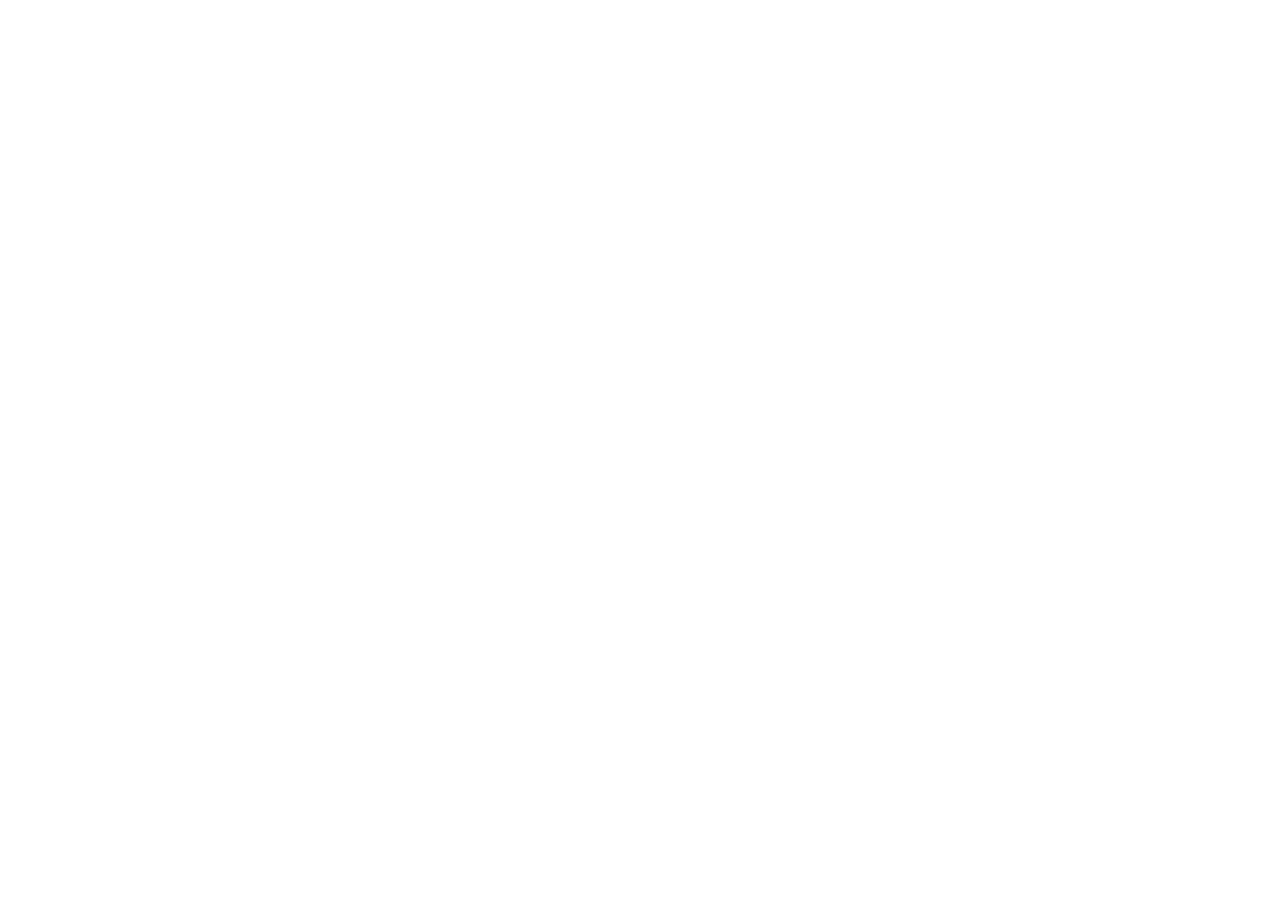
==== index.html @ 62f54619 "base files + sketch very basic" ====
<!DOCTYPE html>
<html lang="en">
<head>
    <meta charset="UTF-8">
    <meta name="viewport" content="width=device-width, initial-scale=1.0">
    <title>Welcome!!</title>
</head>
<body>
    
</body>
</html>
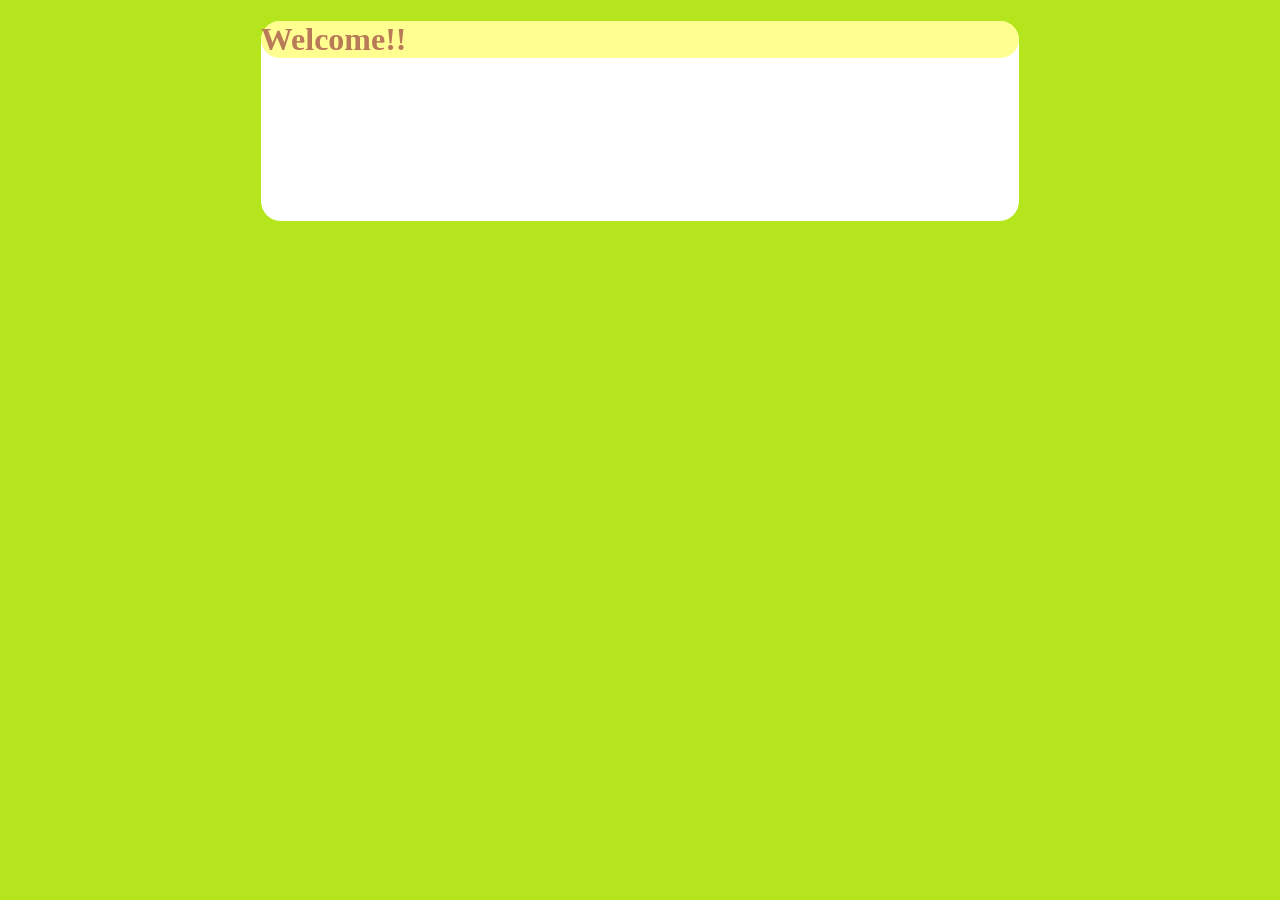
==== commit 965dbf35: "basic html, css + readme change" ====
--- a/index.html
+++ b/index.html
@@ -6,6 +6,16 @@
     <title>Welcome!!</title>
 </head>
 <body>
-    
+    <div id="body">
+        <header>
+            <h1>Welcome!!</h1>
+        </header>
+
+        <main>
+
+        </main>
+    </div>
+    <footer></footer>
 </body>
+<link rel="stylesheet" href="style.css">
 </html>
--- a/style.css
+++ b/style.css
@@ -0,0 +1,25 @@
+/* PALETTE
+#B5E61D bg green
+#22B14C dark green
+#FFFE91 light yellow
+#B97A57 Brown*/
+
+body{
+    background-color: #B5E61D;
+}
+
+#body{
+    background-color: white;
+    height: 200px;
+    border-radius: 20px;
+    width: 60%;
+    margin: auto;
+}
+
+header{
+    background-color: #FFFE91;
+    color: #B97A57;
+    border-radius: 20px;
+
+    font-family: cursive;
+}
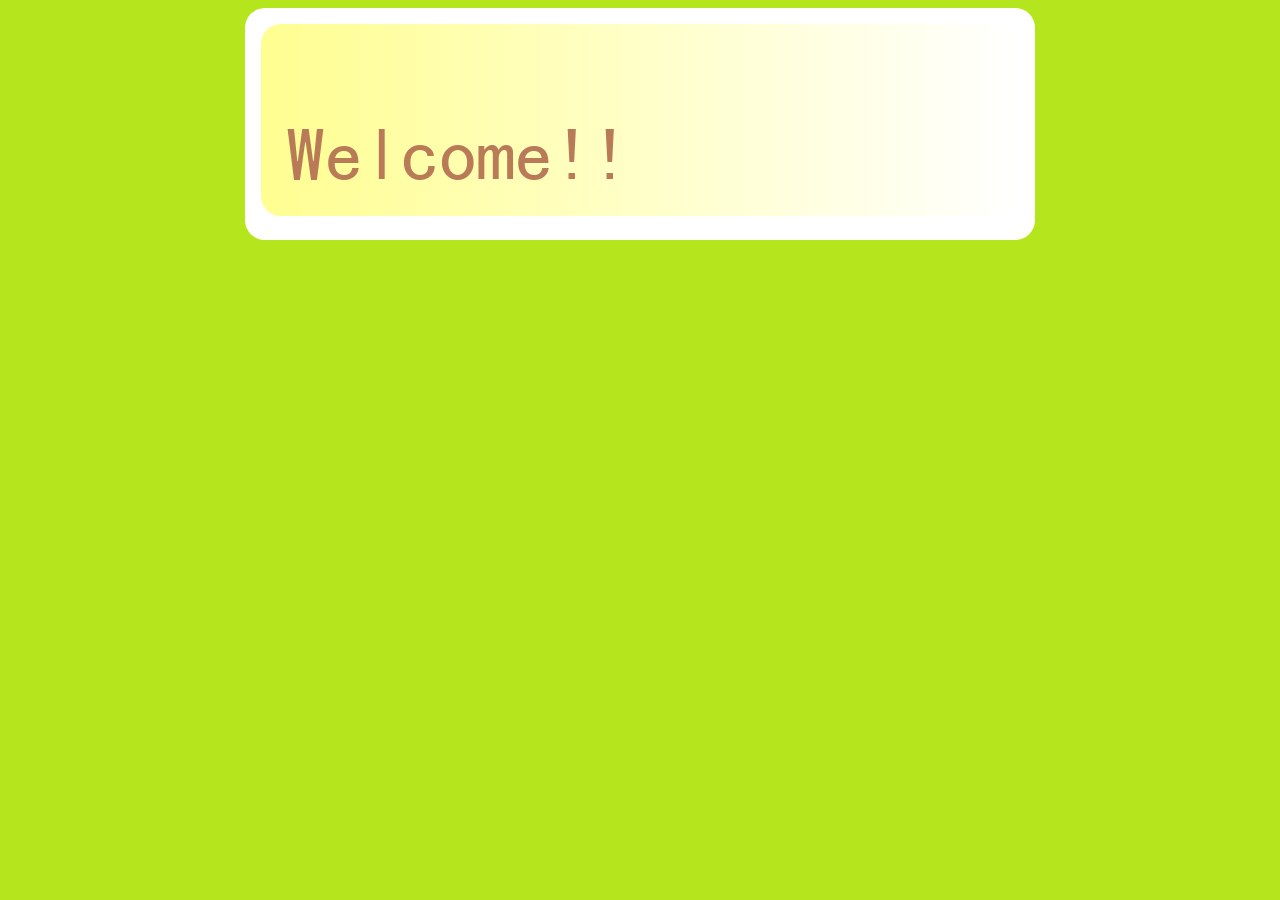
==== commit 3cc50918: "basic css and html + fonts" ====
--- a/index.html
+++ b/index.html
@@ -4,11 +4,19 @@
     <meta charset="UTF-8">
     <meta name="viewport" content="width=device-width, initial-scale=1.0">
     <title>Welcome!!</title>
+
+    <!--DotGothic16 font-->
+    <link rel="preconnect" href="https://fonts.googleapis.com">
+    <link rel="preconnect" href="https://fonts.gstatic.com" crossorigin>
+    <link href="https://fonts.googleapis.com/css2?family=DotGothic16&display=swap" rel="stylesheet">
+
 </head>
 <body>
     <div id="body">
         <header>
-            <h1>Welcome!!</h1>
+            <div id="decoracion">
+                <p>Welcome!!</p>
+            </div>
         </header>
 
         <main>
--- a/style.css
+++ b/style.css
@@ -3,6 +3,17 @@
 #22B14C dark green
 #FFFE91 light yellow
 #B97A57 Brown*/
+
+.dotgothic16-regular {
+  font-family: "DotGothic16", sans-serif;
+  font-weight: 400;
+  font-style: normal;
+}
+
+@font-face {
+    font-family: "MS Gothic";
+    src: url(fonts/MS-Gothic/MSGOTHIC.TTF);
+}
 
 body{
     background-color: #B5E61D;
@@ -14,12 +25,32 @@
     border-radius: 20px;
     width: 60%;
     margin: auto;
+    padding: 1rem;
 }
 
 header{
-    background-color: #FFFE91;
+    background-image: linear-gradient(to right,#FFFE91, white);
     color: #B97A57;
     border-radius: 20px;
 
-    font-family: cursive;
-}+    font-family: "MS Gothic";
+
+    padding: 1rem;
+    display: flex;
+    flex-direction: column;
+    justify-content: flex-end;
+    p{
+        font-size: 75px;
+        margin: auto;
+        margin-bottom: 10px;
+        margin-left: 10px;
+    }
+    height: 10rem;
+
+}
+
+/*#decoracion{
+    padding: 5px;
+    background-image: linear-gradient(to right,#FFFE91, white);
+    border-radius: 20px;
+}*/
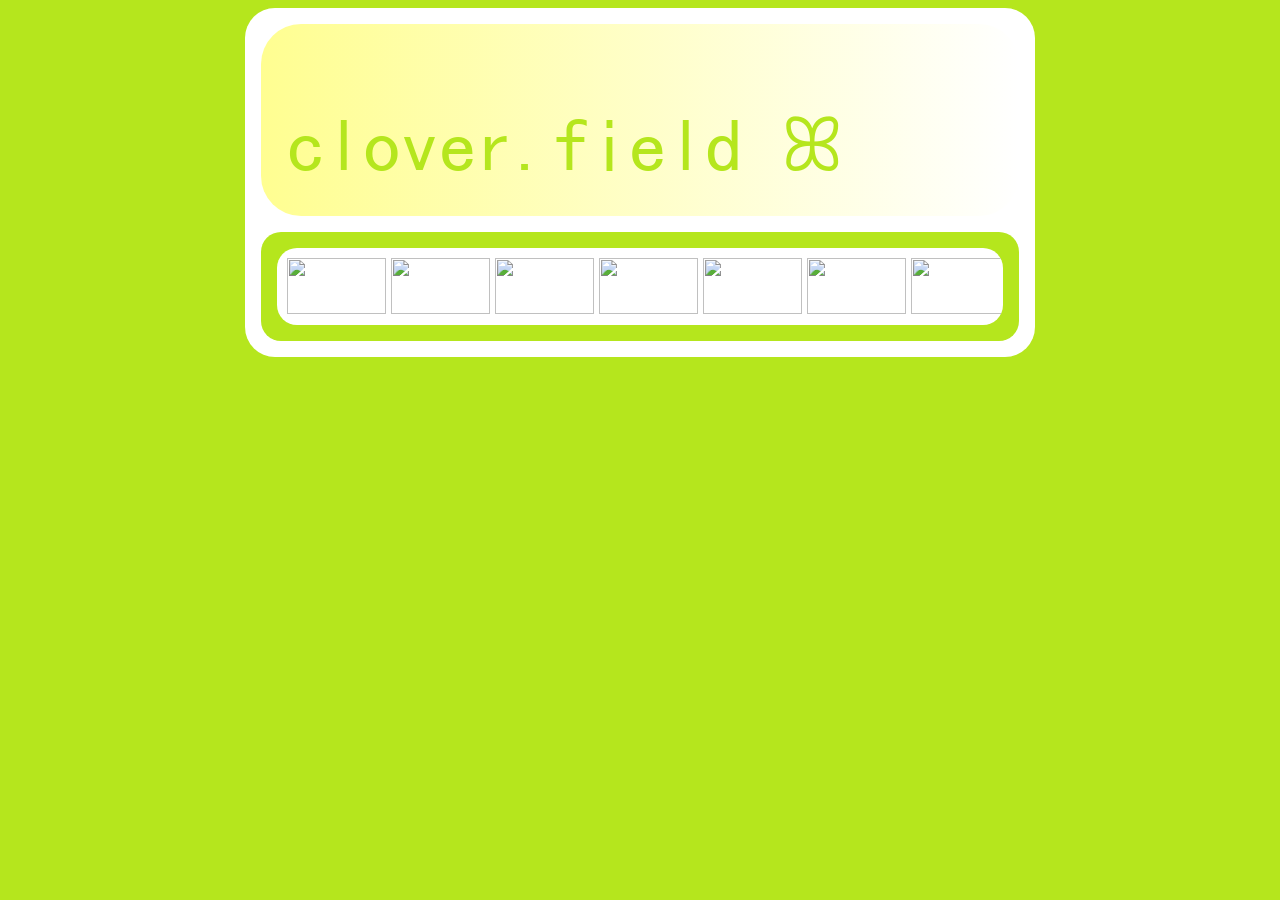
==== commit 1bc89b67: "Stamps and header + favicons" ====
--- a/index.html
+++ b/index.html
@@ -1,23 +1,56 @@
+<!-- Hello!!
+if you're reading this, then you are looking at my code! (nothing new)
+you are not allowed to copypaste anything from my website, but feel free to get inspiration here ^^
+if you see something done in an odd way, no you didn't. also some things are in spanish because I speak spanish.
+fuck AI I did this shitty website with my own hands!!
+-->
+
 <!DOCTYPE html>
 <html lang="en">
 <head>
     <meta charset="UTF-8">
     <meta name="viewport" content="width=device-width, initial-scale=1.0">
-    <title>Welcome!!</title>
-
-    <!--DotGothic16 font-->
-    <link rel="preconnect" href="https://fonts.googleapis.com">
-    <link rel="preconnect" href="https://fonts.gstatic.com" crossorigin>
-    <link href="https://fonts.googleapis.com/css2?family=DotGothic16&display=swap" rel="stylesheet">
-
+    <title>cloverfield</title>
+    <link rel="icon" type="image/x-icon" href="/imgs/favicon.ico">
 </head>
 <body>
     <div id="body">
         <header>
             <div id="decoracion">
-                <p>Welcome!!</p>
+                <p>clover.field ꕤ</p>
             </div>
         </header>
+
+        <div id="stamp-container">
+            <div id="stamp-marquee"> 
+                <div id="stamp-holder">
+                    <img class="stamp" src="https://64.media.tumblr.com/32cdcdfa362ee4c6d15b1f651e6c5794/1772854da6a99e02-53/s100x200/edec7ddabb10783f7f89296ff428a87007aa63c4.gifv">
+                    <img class="stamp" src="https://64.media.tumblr.com/379b03784dcb920a47936107678aecf6/d707fae9335da723-b8/s100x200/021e5696598de5e355f07e365223d9720797f44c.pnj">
+                    <img class="stamp" src="https://64.media.tumblr.com/6399e6fcdf1c1a35a3f7d14c6675221a/c269689ff15e8bee-5d/s100x200/528ce40b106833e4a88c0f1baaccbd7f216cd0a7.pnj">
+                    <img class="stamp" src="https://64.media.tumblr.com/077a80c3443097a5e503fa762dbd7fc9/cfb752421e30be5b-1d/s100x200/5c69e2e8d0da7de25f5499ac44227c7f727aabc5.pnj">
+                    <img class="stamp" src="https://64.media.tumblr.com/e9bec28557565d011fbeb52d4a749e17/b4963413b3d05ae7-9f/s100x200/e85cd5b4a6fa38f9f20de1d99c00e614eb1f6eaa.pnj">
+                    <img class="stamp" src="https://64.media.tumblr.com/cc0c10d58aba899a80f9cf8b91c59090/8fb2527e26ea09fc-6f/s250x400/f21b3fbf782ccd58bd40a0c5a5a9b3b61ad1ebe6.gifv">
+                    <img class="stamp" src="https://64.media.tumblr.com/e933e587e237eaabe9e6c993835cd84b/82f062ad64b65975-de/s100x200/6a7ce10e32d8826329afcdd75d28ac914e66a42f.pnj">
+                    <img class="stamp" src="https://64.media.tumblr.com/c6bdfdbbdf44b48443f6853c5f80a462/82f062ad64b65975-bd/s100x200/39bccfa9daaa8be3fe8966842986fd3b866e35d5.pnj">
+                    <img class="stamp" src="https://64.media.tumblr.com/744850965a4476c0e72622baa90b3d8a/bb638c4c65955b02-5a/s250x400/863fbc80b4140458656163c9c5b26764b73c6fd5.pnj">
+                    <img class="stamp" src="https://64.media.tumblr.com/994b77a56707c84134bd1bc9797a1323/c6e7a7724f2f59c0-47/s400x600/8b53d76632b493a3fede0348f2daba25a9a63a23.pnj">
+                    <img class="stamp" src="https://64.media.tumblr.com/5a323fd074bdd8eadfb2f8b969374f39/b2e472a8bd91bb61-a1/s100x200/e0d07d9ca2de36bad31b5479fedba4307279886e.pnj">
+                    <img class="stamp" src="https://64.media.tumblr.com/b21e990cfbcc3b66489f88d7af558e24/3c7512c789785a26-e7/s250x400/2bf12630a5c195533d580f862c53f3427e2cb22b.gifv">
+                    <img class="stamp" src="https://64.media.tumblr.com/8bbb60ccbdd3a078ae967f1772d8bc60/c269689ff15e8bee-cc/s250x400/849cb3ca0bb8b5102887de00f9413c083a10354a.gifv">
+                    <img class="stamp" src="https://64.media.tumblr.com/9643f80e224cecbca7e755010568c90a/6db96f7ecd419257-8a/s100x200/06604ba94377b484fc28acff056722fc2992e5c3.pnj">
+                    <img class="stamp" src="https://64.media.tumblr.com/bf18122ed74442e5224661f81073b0b8/712e794bff568974-83/s100x200/7c51c4f05a668f6d395c038c1e7b5783651c75f6.pnj">
+                    <img class="stamp" src="https://64.media.tumblr.com/815e67f128e6934a5a46bb8561344a84/79db89ea4dd40b8f-15/s100x200/640e3d24bfc22cb9b3af10b1d859c8d7d8799eff.pnj">
+                    <img class="stamp" src="https://64.media.tumblr.com/e3185c3d4cf7eb24b48c38078817c57f/79db89ea4dd40b8f-d1/s100x200/4253ef33791040195781a7f748b4eb5ee87f39c1.pnj">
+                    <img class="stamp" src="https://64.media.tumblr.com/1646edadb9af792d820f05c6b1e7dfcb/2f8834b47d90034d-af/s250x400/699cafc7b95a3208924665b4dcc3be2bf34326f4.pnj">
+                    <img class="stamp" src="https://64.media.tumblr.com/1670a143ad2c678837d3f76292bd1361/b9fa967118b999fa-0a/s100x200/93921296967e2bed424ba9525f44f10dcee0ee86.pnj">
+                    <img class="stamp" src="https://64.media.tumblr.com/a0a6641c5fa002d42554460c51a5a52e/ff58a3af22f3bbb7-da/s100x200/aea3a417088f96697aa2245807019ac6ddb97aaa.jpg">
+                    <img class="stamp" src="https://64.media.tumblr.com/b6c12822c0d901dbecfb8962655f717d/c91e8a21ee867eef-55/s100x200/b735483b4c4aacd0e79e9c8e1fd3b941ba4d3a62.pnj">
+                    <img class="stamp" src="https://64.media.tumblr.com/1f05704d0bb02629e4f0c9d2956d3f07/473928ea48888009-80/s100x200/de965c3755aa2cc768b659ab2a750e6bd101a16e.gifv">
+                    <img class="stamp" src="https://64.media.tumblr.com/a1555693a5eda94e1d74a1a7b35f92d4/08dc254342852b38-50/s100x200/a431ba05a86438b7a04faa06389c7139c377916e.gifv">
+                </div>
+            </div>
+        </div>
+        
 
         <main>
 
--- a/style.css
+++ b/style.css
@@ -15,14 +15,24 @@
     src: url(fonts/MS-Gothic/MSGOTHIC.TTF);
 }
 
+/*image classes*/
+
+.stamp{
+    height: 56px;
+    width: 99px;
+    margin-right: 5px;
+}
+
+/*html stuff*/
+
 body{
     background-color: #B5E61D;
 }
 
 #body{
     background-color: white;
-    height: 200px;
-    border-radius: 20px;
+    height: fit-content;
+    border-radius: 30px;
     width: 60%;
     margin: auto;
     padding: 1rem;
@@ -30,8 +40,8 @@
 
 header{
     background-image: linear-gradient(to right,#FFFE91, white);
-    color: #B97A57;
-    border-radius: 20px;
+    color: #B5E61D;
+    border-radius: 40px;
 
     font-family: "MS Gothic";
 
@@ -49,6 +59,52 @@
 
 }
 
+#stamp-container{
+    background-color: #B5E61D; 
+    padding: 1rem; 
+    border-radius: 20px;
+    margin-top: 1rem;
+}
+
+#stamp-marquee{
+    background-color: white;
+    padding: 10px;
+    border-radius: 20px;
+
+    height: 57px;
+    overflow-y: hidden;
+    overflow-x: hidden;
+    display: flex;
+
+    user-select: none;
+}
+
+#stamp-holder{
+    animation: stamp-scroll 20s infinite linear;
+    display: flex;
+}
+
+#stamp-holder:hover{
+    animation-play-state: paused;
+}
+
+/*animations*/
+@keyframes stamp-scroll {
+    0%{
+        transform: translateX(80%);
+    }
+    100%{
+        transform: translateX(-100%);
+    }
+}
+
+@media (prefers-reduced-motion: reduce) {
+  #stamp-holder {
+    animation: none;
+  }
+}
+
+
 /*#decoracion{
     padding: 5px;
     background-image: linear-gradient(to right,#FFFE91, white);
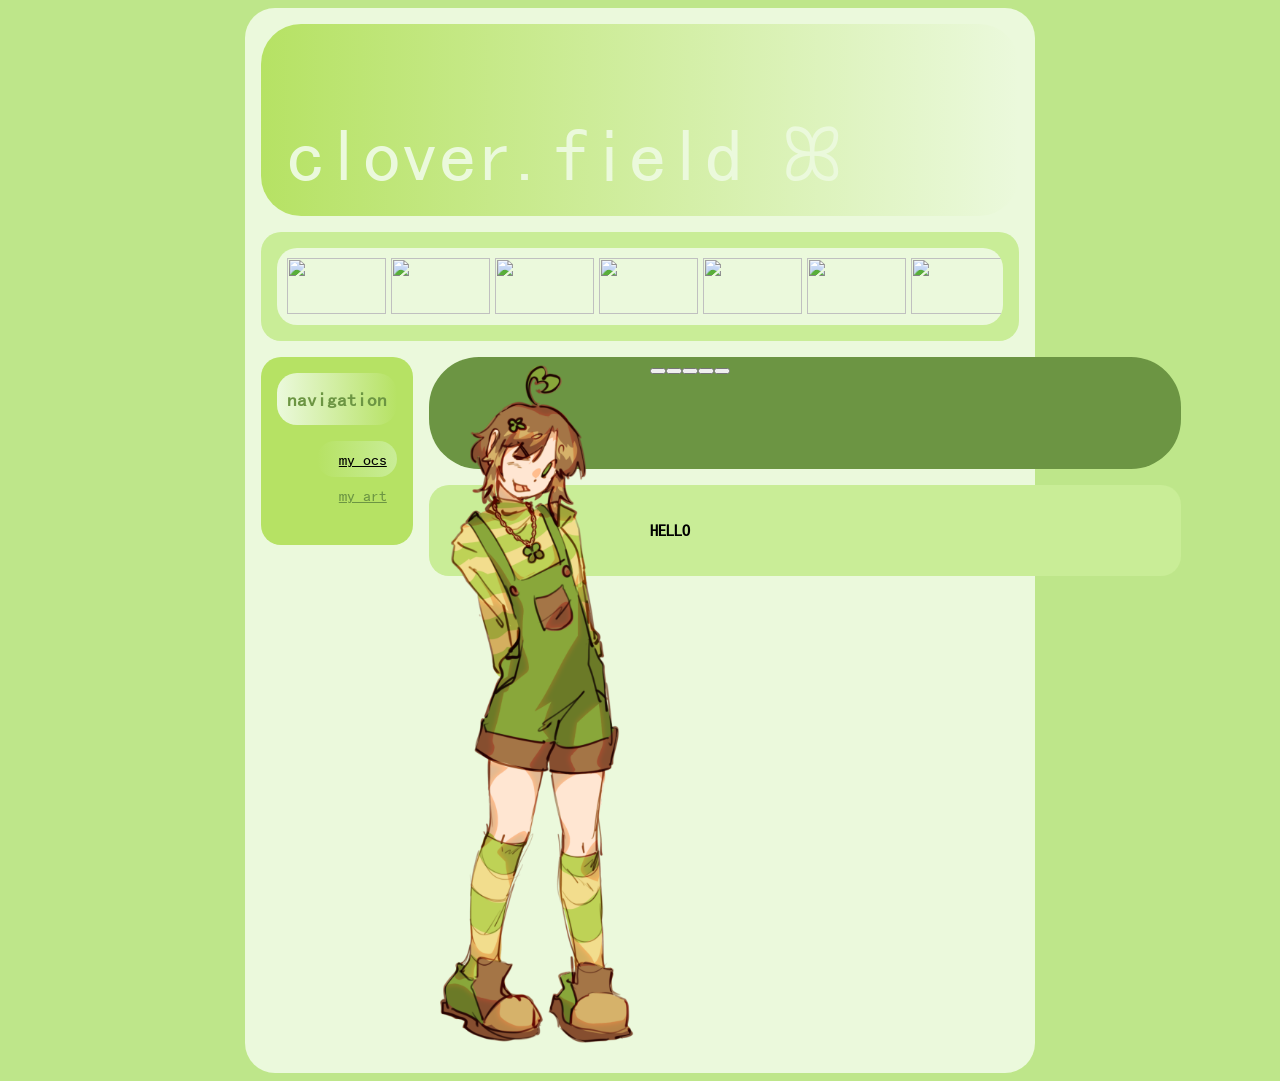
==== commit 8a8f8698: "nav + palette and aesthetic changes" ====
--- a/index.html
+++ b/index.html
@@ -50,10 +50,36 @@
                 </div>
             </div>
         </div>
-        
 
         <main>
-
+            <nav>
+                <div id="nav-title">
+                    <h3>navigation</h3>
+                </div>
+                <ul>
+                    <li>
+                        <div class="nav-item" id="nav-1">
+                            <a href="oc-map.html">my ocs</a>
+                        </div>
+                    </li>
+                    <li>
+                        <div class="nav-item" id="nav-2">
+                            <a href="">my art </a>
+                        </div>
+                    </li>
+                </ul>
+            </nav>
+            <div>
+                <img id="persona" src="imgs/persona.png">
+                <div>
+                    <div id="buttons">
+                        <button></button><button></button><button></button><button></button><button></button>
+                    </div>
+                    <section id="info-holder">
+                        <h4>HELLO</h4>
+                    </section>
+                </div>
+            </div>
         </main>
     </div>
     <footer></footer>
--- a/style.css
+++ b/style.css
@@ -2,17 +2,27 @@
 #B5E61D bg green
 #22B14C dark green
 #FFFE91 light yellow
-#B97A57 Brown*/
-
-.dotgothic16-regular {
-  font-family: "DotGothic16", sans-serif;
-  font-weight: 400;
-  font-style: normal;
-}
+#B97A57 Brown
+
+#E8F5E9 White
+#A5D6A7 light green
+#66BB6A green
+#1B5E20 dark green
+
+#EBF9DC White
+#C9ED97 light green
+#B6E264 green
+#6C9543 dark green
+*/
 
 @font-face {
     font-family: "MS Gothic";
     src: url(fonts/MS-Gothic/MSGOTHIC.TTF);
+}
+
+::selection {
+  color: white;
+  background: #B6E264;
 }
 
 /*image classes*/
@@ -26,11 +36,11 @@
 /*html stuff*/
 
 body{
-    background-color: #B5E61D;
+    background-color: #bee68a;
 }
 
 #body{
-    background-color: white;
+    background-color: #EBF9DC;
     height: fit-content;
     border-radius: 30px;
     width: 60%;
@@ -39,8 +49,8 @@
 }
 
 header{
-    background-image: linear-gradient(to right,#FFFE91, white);
-    color: #B5E61D;
+    background-image: linear-gradient(to right,#B6E264, #EBF9DC);
+    color: #EBF9DC;
     border-radius: 40px;
 
     font-family: "MS Gothic";
@@ -52,7 +62,6 @@
     p{
         font-size: 75px;
         margin: auto;
-        margin-bottom: 10px;
         margin-left: 10px;
     }
     height: 10rem;
@@ -60,14 +69,14 @@
 }
 
 #stamp-container{
-    background-color: #B5E61D; 
+    background-color: #C9ED97; 
     padding: 1rem; 
     border-radius: 20px;
     margin-top: 1rem;
 }
 
 #stamp-marquee{
-    background-color: white;
+    background-color: #EBF9DC;
     padding: 10px;
     border-radius: 20px;
 
@@ -86,6 +95,91 @@
 
 #stamp-holder:hover{
     animation-play-state: paused;
+}
+
+main{
+    display: flex;
+    gap: 1rem;
+    margin-top: 1rem;
+}
+
+nav{
+    background-color: #B6E264;
+    padding: 1rem;
+
+    border-radius: 20px;
+
+    width: 20rem;
+    height: fit-content;
+
+    font-family: "MS Gothic";
+
+    ul{
+        list-style-type: none;
+    }
+
+    #nav-title{
+        background-image: linear-gradient(to right, #EBF9DC, #B6E264);
+        padding: 10px;
+        border-radius: 20px;
+        height: 2rem;
+        color: #6C9543;
+        display: flex;
+        align-items: center;
+
+        h3{
+            margin: 0;
+        }
+    }
+
+    .nav-item{
+        padding: 10px;
+        border-radius: 50px;
+        text-align: right;
+        user-select: none;
+        a:link{
+            color: black;
+        }
+
+        a:visited{
+            color: #6C9543;
+        }
+    }
+
+    #nav-1:hover{
+        background-image: linear-gradient(to left, #EBF9DC, #EBF9DC);
+        color: #6C9543;
+        a:link{
+            color: #6C9543;
+        }
+    }
+
+    #nav-1{
+        background-image: linear-gradient(to left, #C9ED97, #B6E264);
+    }
+}
+
+#persona{
+    height: 700px;
+    float: left;
+}
+
+#buttons{
+    background-color: #6C9543;
+    border-radius: 50px;
+    height: 7rem;
+    margin-bottom: 1rem;
+}
+
+#info-holder{
+    background-color: #C9ED97;
+    width: 45rem;
+    border-radius: 20px;
+
+    padding: 1rem;
+
+
+    font-family: "MS Gothic";
 }
 
 /*animations*/
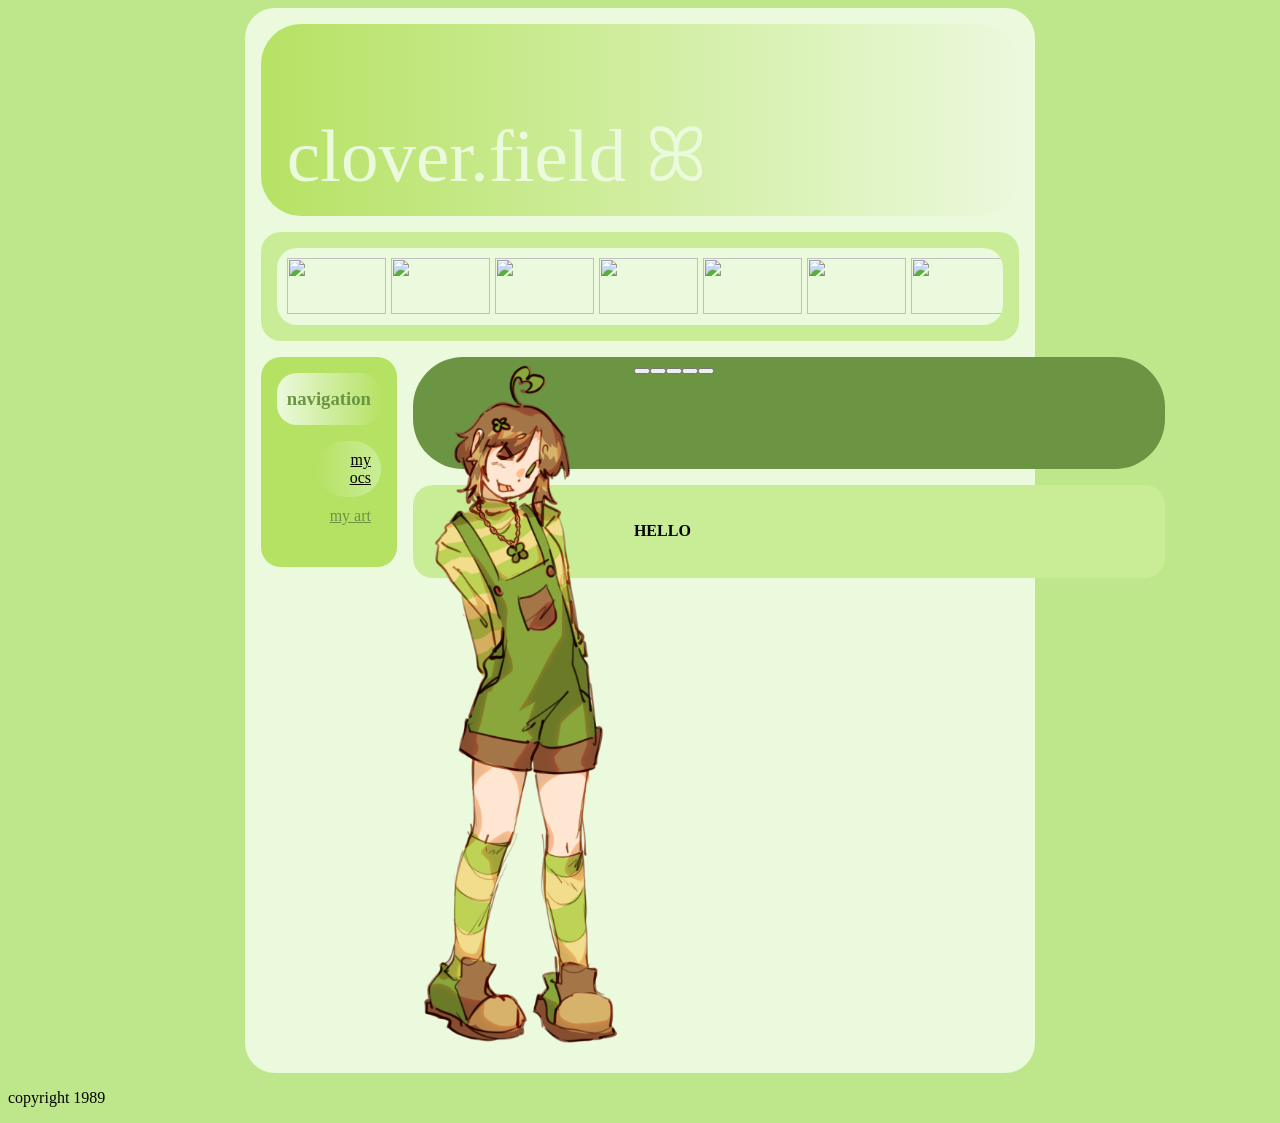
==== commit bc2c4909: "oc map" ====
--- a/index.html
+++ b/index.html
@@ -64,7 +64,7 @@
                     </li>
                     <li>
                         <div class="nav-item" id="nav-2">
-                            <a href="">my art </a>
+                            <a href="">my art</a>
                         </div>
                     </li>
                 </ul>
@@ -82,7 +82,9 @@
             </div>
         </main>
     </div>
-    <footer></footer>
+    <footer>
+        <p>copyright 1989</p>
+    </footer>
 </body>
-<link rel="stylesheet" href="style.css">
+<link rel="stylesheet" href="styles/style.css">
 </html>
--- a/styles/style.css
+++ b/styles/style.css
@@ -0,0 +1,206 @@
+/* PALETTE
+#B5E61D bg green
+#22B14C dark green
+#FFFE91 light yellow
+#B97A57 Brown
+
+#E8F5E9 White
+#A5D6A7 light green
+#66BB6A green
+#1B5E20 dark green
+
+#EBF9DC White
+#C9ED97 light green
+#B6E264 green
+#6C9543 dark green
+*/
+
+@font-face {
+    font-family: "MS Gothic";
+    src: url(fonts/MS-Gothic/MSGOTHIC.TTF);
+}
+
+::selection {
+  color: white;
+  background: #B6E264;
+}
+
+/*image classes*/
+
+.stamp{
+    height: 56px;
+    width: 99px;
+    margin-right: 5px;
+}
+
+/*html stuff*/
+
+body{
+    background-color: #bee68a;
+}
+
+#body{
+    background-color: #EBF9DC;
+    height: fit-content;
+    border-radius: 30px;
+    width: 60%;
+    margin: auto;
+    padding: 1rem;
+}
+
+header{
+    background-image: linear-gradient(to right,#B6E264, #EBF9DC);
+    color: #EBF9DC;
+    border-radius: 40px;
+
+    font-family: "MS Gothic";
+
+    padding: 1rem;
+    display: flex;
+    flex-direction: column;
+    justify-content: flex-end;
+    p{
+        font-size: 75px;
+        margin: auto;
+        margin-left: 10px;
+    }
+    height: 10rem;
+
+}
+
+#stamp-container{
+    background-color: #C9ED97; 
+    padding: 1rem; 
+    border-radius: 20px;
+    margin-top: 1rem;
+}
+
+#stamp-marquee{
+    background-color: #EBF9DC;
+    padding: 10px;
+    border-radius: 20px;
+
+    height: 57px;
+    overflow-y: hidden;
+    overflow-x: hidden;
+    display: flex;
+
+    user-select: none;
+}
+
+#stamp-holder{
+    animation: stamp-scroll 20s infinite linear;
+    display: flex;
+}
+
+#stamp-holder:hover{
+    animation-play-state: paused;
+}
+
+main{
+    display: flex;
+    gap: 1rem;
+    margin-top: 1rem;
+}
+
+nav{
+    background-color: #B6E264;
+    padding: 1rem;
+
+    border-radius: 20px;
+
+    width: 20rem;
+    height: fit-content;
+
+    font-family: "MS Gothic";
+
+    ul{
+        list-style-type: none;
+    }
+
+    #nav-title{
+        background-image: linear-gradient(to right, #EBF9DC, #B6E264);
+        padding: 10px;
+        border-radius: 20px;
+        height: 2rem;
+        color: #6C9543;
+        display: flex;
+        align-items: center;
+
+        h3{
+            margin: 0;
+        }
+    }
+
+    .nav-item{
+        padding: 10px;
+        border-radius: 50px;
+        text-align: right;
+        user-select: none;
+        a:link{
+            color: black;
+        }
+
+        a:visited{
+            color: #6C9543;
+        }
+    }
+
+    #nav-1:hover{
+        background-image: linear-gradient(to left, #EBF9DC, #EBF9DC);
+        color: #6C9543;
+        a:link{
+            color: #6C9543;
+        }
+    }
+
+    #nav-1{
+        background-image: linear-gradient(to left, #C9ED97, #B6E264);
+    }
+}
+
+#persona{
+    height: 700px;
+    float: left;
+}
+
+#buttons{
+    background-color: #6C9543;
+    border-radius: 50px;
+    height: 7rem;
+    margin-bottom: 1rem;
+}
+
+#info-holder{
+    background-color: #C9ED97;
+    width: 45rem;
+    border-radius: 20px;
+
+    padding: 1rem;
+
+
+    font-family: "MS Gothic";
+}
+
+/*animations*/
+@keyframes stamp-scroll {
+    0%{
+        transform: translateX(80%);
+    }
+    100%{
+        transform: translateX(-100%);
+    }
+}
+
+@media (prefers-reduced-motion: reduce) {
+  #stamp-holder {
+    animation: none;
+  }
+}
+
+
+/*#decoracion{
+    padding: 5px;
+    background-image: linear-gradient(to right,#FFFE91, white);
+    border-radius: 20px;
+}*/
